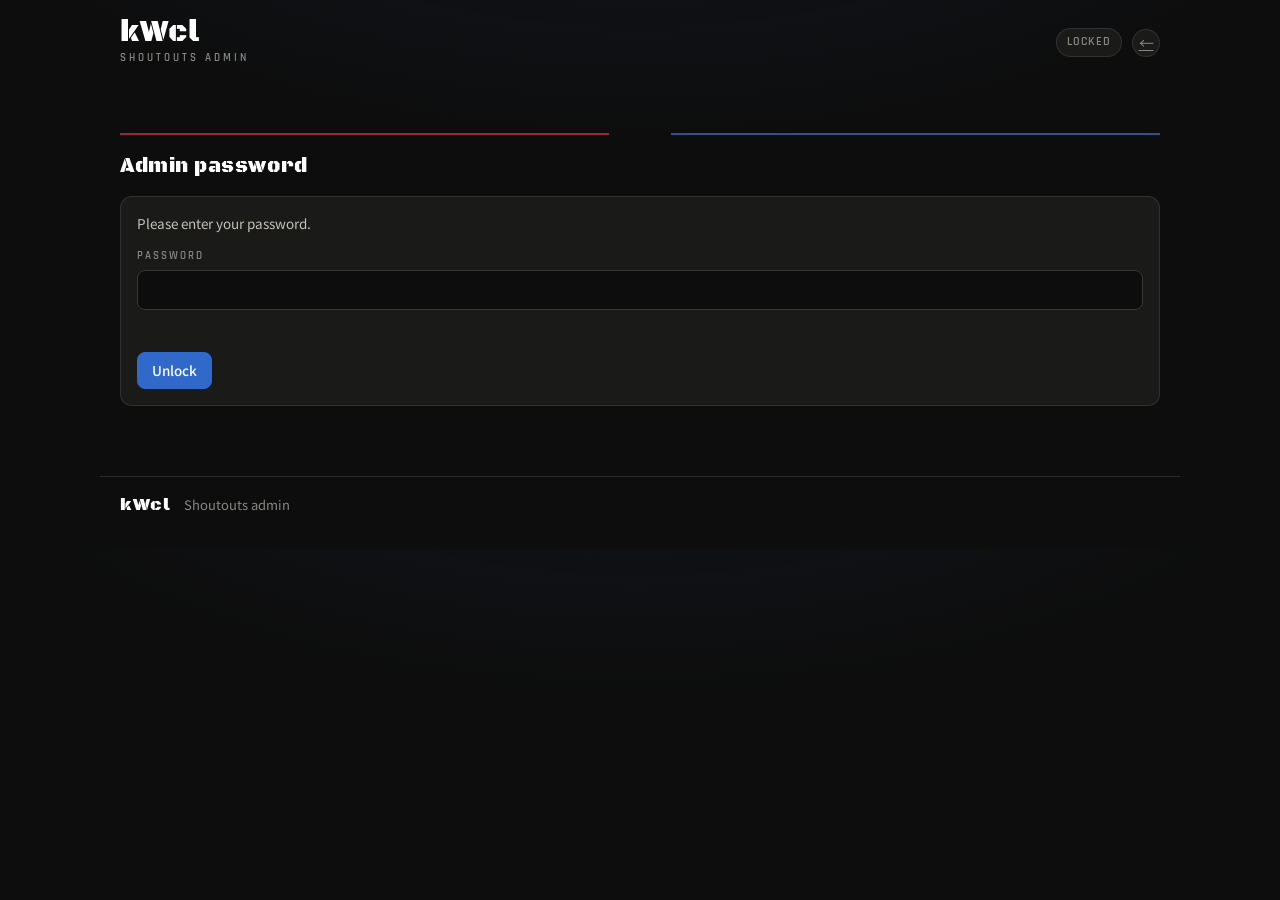
==== admin.html @ d2b8fa87 "Show the roster as a clickable grid, and stop sending Google cookies The commander picker was a bare" ====
<!DOCTYPE html>
<html lang="en">
<head>
<meta charset="UTF-8">
<meta name="viewport" content="width=device-width, initial-scale=1.0">
<meta name="robots" content="noindex, nofollow">
<title>kWcl — Shoutouts admin</title>
<link rel="icon" id="favicon" href="assets/crest.png">
<link rel="preconnect" href="https://fonts.googleapis.com">
<link rel="preconnect" href="https://fonts.gstatic.com" crossorigin>
<link href="https://fonts.googleapis.com/css2?family=Black+Ops+One&family=Noto+Sans+KR:wght@400;500;700&family=Rajdhani:wght@500;600;700&display=swap" rel="stylesheet">
<link rel="stylesheet" href="styles.css">
</head>
<body>

<header class="topbar">
  <div class="brand">
    <span class="brand-mark" id="brandMark">kWcl</span>
    <span class="brand-sub">Shoutouts admin</span>
  </div>
  <div class="topbar-right">
    <span class="data-pill" id="dataPill" title="Admin status">LOCKED</span>
    <a class="refresh-btn" href="index.html" title="Back to the site" aria-label="Back to the site">←</a>
  </div>
</header>

<div class="banner banner-error hidden" id="errorBanner"></div>

<main id="app">

  <!-- LOCK SCREEN -->
  <section class="section" id="lockSection">
    <div class="section-head">
      <h2 class="section-title">Admin password</h2>
    </div>
    <div class="panel">
      <p class="settings-note">Please enter your password.</p>
      <label class="field">
        <span>Password</span>
        <input type="password" id="pwInput" autocomplete="current-password" spellcheck="false">
      </label>
      <p class="settings-status" id="lockStatus"></p>
      <div class="settings-actions">
        <button type="button" class="btn-primary" id="unlockBtn">Unlock</button>
      </div>
    </div>
  </section>

  <!-- COMPOSER -->
  <section class="section hidden" id="composeSection">
    <div class="section-head">
      <h2 class="section-title">Post a callout</h2>
      <div class="seg-tabs" id="typeTabs" role="tablist" aria-label="Callout type"></div>
    </div>

    <div class="panel">
      <label class="field">
        <span>Template</span>
        <select id="templateSelect" class="select"></select>
      </label>

      <div class="field" id="commanderField">
        <span>Commanders</span>
        <div class="chips" id="commanderChips"></div>
        <div class="picker-row">
          <input type="search" id="commanderInput" list="rosterList" spellcheck="false"
                 placeholder="Filter the roster, or type any name…">
          <datalist id="rosterList"></datalist>
          <button type="button" class="btn-ghost" id="commanderAdd">Add</button>
        </div>
        <p class="hint" id="commanderHint">Click anyone below, or type a name that isn't on the roster.</p>
        <div class="roster-grid" id="rosterGrid"></div>
      </div>

      <label class="field" id="badgeField">
        <span>Badge <em>(optional)</em></span>
        <select id="badgeSelect" class="select"></select>
      </label>

      <label class="field">
        <span>Message</span>
        <textarea id="messageInput" rows="4" spellcheck="true"
                  placeholder="What should the alliance see?"></textarea>
      </label>

      <div class="admin-row">
        <label class="field">
          <span>Show for</span>
          <select id="durationSelect" class="select">
            <option value="6">6 hours</option>
            <option value="24" selected>24 hours</option>
            <option value="72">3 days</option>
            <option value="168">1 week</option>
            <option value="0">Until removed</option>
          </select>
        </label>
        <label class="field">
          <span>Posted by <em>(optional)</em></span>
          <input type="text" id="authorInput" spellcheck="false" placeholder="Your name">
        </label>
      </div>

      <h3 class="panel-label">Preview</h3>
      <div class="callout-list" id="previewList"></div>

      <p class="settings-status" id="postStatus"></p>
      <div class="settings-actions">
        <button type="button" class="btn-primary" id="postBtn">Post callout</button>
        <button type="button" class="btn-ghost" id="clearBtn">Clear</button>
      </div>
    </div>
  </section>

  <!-- CURRENTLY SHOWING -->
  <section class="section hidden" id="activeSection">
    <div class="section-head">
      <h2 class="section-title">Currently showing</h2>
      <button type="button" class="btn-ghost" id="reloadBtn">Reload</button>
    </div>
    <div class="panel">
      <div class="callout-list" id="activeList"></div>
      <p class="hint" id="activeHint"></p>
    </div>
  </section>

</main>

<footer class="footer">
  <div><span class="brand-mark small">kWcl</span>
  <span class="footer-sub">Shoutouts admin</span></div>
</footer>

<script src="config.js"></script>
<script src="admin.js"></script>
</body>
</html>
---- styles.css ----
/* ============ kWcl HQ — war-room situation board ============ */
/* Dark-only by design: a command-center wall, not a document.  */

:root {
  color-scheme: dark;

  /* surfaces & ink (dataviz reference, dark mode) */
  --page:        #0d0d0d;
  --surface:     #1a1a19;
  --surface-2:   #222220;
  --ink:         #ffffff;
  --ink-2:       #c3c2b7;
  --ink-mute:    #898781;
  --grid:        #2c2c2a;
  --baseline:    #383835;
  --ring:        rgba(255,255,255,0.10);

  /* taegeuk brand chrome (never used as chart series) */
  --taegeuk-red:  #cd2e3a;
  --taegeuk-blue: #3069c9;

  /* validated dark categorical series */
  --s1: #3987e5; --s2: #d95926; --s3: #199e70; --s4: #c98500;
  --s5: #d55181; --s6: #008300; --s7: #9085e9; --s8: #e66767;

  /* status */
  --good:     #0ca30c;
  --critical: #d03b3b;

  --font-body: "Noto Sans KR", system-ui, -apple-system, "Segoe UI", sans-serif;
  --font-num:  "Rajdhani", "Noto Sans KR", system-ui, sans-serif;
  --font-stencil: "Black Ops One", "Noto Sans KR", system-ui, sans-serif;

  --maxw: 1080px;
}

* { box-sizing: border-box; }
html { scroll-behavior: smooth; }
@media (prefers-reduced-motion: reduce) {
  html { scroll-behavior: auto; }
  *, *::before, *::after { animation: none !important; transition: none !important; }
}

body {
  margin: 0;
  background:
    radial-gradient(1100px 500px at 50% -180px, rgba(48,105,201,0.10), transparent 65%),
    var(--page);
  color: var(--ink-2);
  font-family: var(--font-body);
  font-size: 15px;
  line-height: 1.55;
}

a { color: var(--ink-2); }
a:hover { color: var(--ink); }

:focus-visible {
  outline: 2px solid var(--taegeuk-blue);
  outline-offset: 2px;
  border-radius: 4px;
}

.hidden { display: none !important; }

/* ---------- topbar ---------- */
.topbar {
  display: flex; align-items: center; justify-content: space-between; gap: 12px;
  max-width: var(--maxw); margin: 0 auto; padding: 18px 20px 10px;
}
.brand { display: flex; flex-direction: column; gap: 2px; }
.brand-mark {
  font-family: var(--font-stencil);
  font-size: 30px; line-height: 1; color: var(--ink); letter-spacing: 1px;
}
.brand-mark.small { font-size: 18px; }
.brand-sub {
  font-family: var(--font-num); font-weight: 600; font-size: 11px;
  letter-spacing: 3px; color: var(--ink-mute); text-transform: uppercase;
}
.topbar-right { display: flex; align-items: center; gap: 10px; }

.data-pill {
  font-family: var(--font-num); font-weight: 600; font-size: 12px; letter-spacing: 1px;
  padding: 4px 10px; border-radius: 999px; border: 1px solid var(--ring);
  color: var(--ink-mute); background: var(--surface);
}
.data-pill.live  { color: var(--good);  border-color: rgba(12,163,12,0.4); }
.data-pill.demo  { color: var(--s4);    border-color: rgba(201,133,0,0.4); }
.data-pill.cached { color: var(--ink-mute); border-color: var(--baseline); }

.refresh-btn {
  display: inline-flex; align-items: center; justify-content: center;
  width: 28px; height: 28px; padding: 0; font-size: 15px; line-height: 1;
  border-radius: 999px; border: 1px solid var(--ring);
  color: var(--ink-mute); background: var(--surface);
  cursor: pointer; transition: color .15s, border-color .15s;
}
.refresh-btn:hover  { color: var(--ink); border-color: var(--ink-mute); }
.refresh-btn:focus-visible { outline: 2px solid var(--s2); outline-offset: 2px; }
.refresh-btn.spinning { animation: refresh-spin .7s linear infinite; }
@keyframes refresh-spin { to { transform: rotate(360deg); } }

/* ---------- banners ---------- */
.banner {
  max-width: var(--maxw); margin: 10px auto 0; padding: 10px 16px;
  border: 1px solid rgba(201,133,0,0.35); border-radius: 8px;
  background: rgba(201,133,0,0.08); color: var(--ink-2); font-size: 13.5px;
}
.banner-error {
  border-color: rgba(208,59,59,0.45); background: rgba(208,59,59,0.10);
}
.link-btn {
  background: none; border: none; padding: 0; font: inherit; cursor: pointer;
  color: var(--ink); text-decoration: underline; text-underline-offset: 3px;
}

/* ---------- layout ---------- */
main { max-width: var(--maxw); margin: 0 auto; padding: 0 20px 40px; }

.section { margin-top: 56px; }

/* taegeuk split rule: red west, blue east, meeting at a center gap */
.section-head, .hero { position: relative; }
.section-head {
  display: flex; align-items: center; justify-content: space-between; gap: 14px;
  flex-wrap: wrap; padding-top: 18px; margin-bottom: 14px;
}
.section-head::before {
  content: ""; position: absolute; top: 0; left: 0; right: 0; height: 2px;
  background: linear-gradient(to right,
    var(--taegeuk-red) 0%, var(--taegeuk-red) 47%,
    transparent 47%, transparent 53%,
    var(--taegeuk-blue) 53%, var(--taegeuk-blue) 100%);
  opacity: 0.75;
}

.section-title {
  margin: 0; font-family: var(--font-stencil); font-weight: 400;
  font-size: 20px; color: var(--ink); letter-spacing: 0.5px;
}
.section-title span { font-family: var(--font-num); font-weight: 600; font-size: 15px; color: var(--ink-mute); letter-spacing: 2px; text-transform: uppercase; }

.hero-head { display: flex; align-items: center; gap: 20px; }
.crest {
  width: 92px; height: auto; flex: none; margin-top: 18px;
  image-rendering: -webkit-optimize-contrast;
  filter: drop-shadow(0 6px 18px rgba(48,105,201,0.35));
}
@media (max-width: 640px) { .crest { width: 68px; } .hero-head { gap: 14px; } }

.eyebrow {
  font-family: var(--font-num); font-weight: 600; font-size: 12px;
  letter-spacing: 4px; text-transform: uppercase; color: var(--taegeuk-red);
  margin: 26px 0 4px;
}
.hero-title {
  margin: 0 0 4px; font-family: var(--font-stencil); font-weight: 400;
  font-size: clamp(28px, 5vw, 44px); color: var(--ink); letter-spacing: 1px;
}
.hero-note { margin: 0 0 18px; color: var(--ink-mute); font-size: 13.5px; }

/* ---------- stat tiles ---------- */
.stat-row {
  display: grid; grid-template-columns: repeat(auto-fit, minmax(150px, 1fr));
  gap: 10px; margin-bottom: 16px;
}
.stat {
  background: var(--surface); border: 1px solid var(--ring); border-radius: 10px;
  padding: 12px 14px 10px;
}
.stat .label {
  font-family: var(--font-num); font-weight: 600; font-size: 11px;
  letter-spacing: 2px; text-transform: uppercase; color: var(--ink-mute);
}
.stat .value {
  font-family: var(--font-num); font-weight: 700; font-size: 30px; line-height: 1.1;
  color: var(--ink);
}
.stat .delta { font-family: var(--font-num); font-weight: 600; font-size: 13px; }
.delta.up   { color: var(--good); }
.delta.down { color: var(--s8); }
.delta.flat { color: var(--ink-mute); }

/* ---------- panels ---------- */
.panel {
  background: var(--surface); border: 1px solid var(--ring); border-radius: 12px;
  padding: 16px;
}
.panel-head {
  display: flex; align-items: center; justify-content: space-between; gap: 12px;
  flex-wrap: wrap; margin-bottom: 8px;
}
.panel-head h2 {
  margin: 0; font-size: 15px; font-weight: 700; color: var(--ink);
}
.panel-head h2 span { color: var(--ink-mute); font-weight: 500; }
.panel-label {
  margin: 0 0 10px; font-family: var(--font-num); font-weight: 600; font-size: 13px;
  letter-spacing: 2px; text-transform: uppercase; color: var(--ink-mute);
}
.panel-label.up   { color: var(--good); }
.panel-label.down { color: var(--s8); }

/* ---------- tabs / segmented ---------- */
.seg-tabs { display: flex; gap: 4px; background: var(--surface-2); border-radius: 8px; padding: 3px; }
.seg-tabs button {
  font-family: var(--font-num); font-weight: 600; font-size: 12.5px; letter-spacing: 1px;
  background: none; border: none; color: var(--ink-mute); padding: 4px 10px;
  border-radius: 6px; cursor: pointer;
}
.seg-tabs button:hover { color: var(--ink); }
.seg-tabs button[aria-selected="true"] { background: var(--baseline); color: var(--ink); }

/* ---------- charts ---------- */
.chart { position: relative; width: 100%; }
.chart svg { display: block; width: 100%; height: auto; }
.chart-empty {
  padding: 30px 10px; text-align: center; color: var(--ink-mute); font-size: 13.5px;
}

.chart-tip {
  position: fixed; z-index: 50; pointer-events: none;
  background: #262624; border: 1px solid var(--ring); border-radius: 8px;
  padding: 8px 10px; font-size: 12.5px; line-height: 1.5; color: var(--ink-2);
  box-shadow: 0 6px 20px rgba(0,0,0,0.5); max-width: 260px;
}
.chart-tip .tip-date { color: var(--ink); font-weight: 700; font-family: var(--font-num); letter-spacing: 1px; }
.chart-tip .tip-row { display: flex; align-items: center; gap: 6px; white-space: nowrap; }
.chart-tip .tip-row .val { margin-left: auto; padding-left: 12px; font-variant-numeric: tabular-nums; color: var(--ink); }
.swatch { width: 9px; height: 9px; border-radius: 2px; display: inline-block; flex: none; }

.legend { display: flex; flex-wrap: wrap; gap: 6px 14px; margin: 8px 0 4px; }
.legend .legend-item {
  display: inline-flex; align-items: center; gap: 6px; font-size: 12.5px; color: var(--ink-2);
}

/* ---------- charter ---------- */
.charter-lead {
  margin: 2px 0 16px; font-size: 15.5px; color: var(--ink);
  max-width: 640px; line-height: 1.6;
}
.charter-grid {
  display: grid; grid-template-columns: repeat(auto-fit, minmax(160px, 1fr));
  gap: 10px; margin-bottom: 16px;
}
.rule {
  background: var(--surface-2); border: 1px solid var(--ring); border-radius: 10px;
  padding: 11px 13px 9px;
}
.rule-label {
  font-family: var(--font-num); font-weight: 600; font-size: 10.5px;
  letter-spacing: 1.5px; text-transform: uppercase; color: var(--ink-mute);
}
.rule-value {
  font-family: var(--font-num); font-weight: 700; font-size: 21px; line-height: 1.2;
  color: var(--ink);
}
.rule-note { font-size: 12px; color: var(--ink-mute); }
.charter-join {
  margin: 0; font-size: 13.5px; color: var(--ink-2);
  border-left: 3px solid var(--taegeuk-red); padding-left: 12px;
}

/* ---------- shoutouts / callouts ---------- */
.callout-list { display: flex; flex-direction: column; gap: 10px; }
.callout {
  display: flex; align-items: flex-start; gap: 13px;
  padding: 14px 16px; background: var(--surface); border: 1px solid var(--grid);
  border-radius: 11px; border-left: 3px solid var(--taegeuk-blue);
}
.callout-announcement { border-left-color: var(--taegeuk-red); }
.callout .avatar { width: 46px; height: 46px; border-radius: 9px; flex: none; }
.callout-icon {
  width: 46px; height: 46px; flex: none; border-radius: 9px;
  display: grid; place-items: center;
  background: var(--surface-2); border: 1px solid var(--grid);
  font-family: var(--font-stencil); font-size: 22px; color: var(--taegeuk-red);
}
/* faces overlap slightly so a group of six still fits beside the text */
.callout-faces { display: flex; flex: none; }
.callout-faces > * { margin-left: -12px; border: 2px solid var(--surface); border-radius: 10px; }
.callout-faces > *:first-child { margin-left: 0; }
.callout-badge {
  display: inline-flex; align-items: center; gap: 5px;
  padding: 2px 9px 2px 6px; border-radius: 999px;
  background: var(--surface-2); border: 1px solid var(--grid);
  font-family: var(--font-num); font-weight: 600; font-size: 11.5px;
  letter-spacing: 0.4px; color: var(--ink-2);
}
.callout-badge-icon { font-size: 13px; line-height: 1; }
.callout-body { min-width: 0; flex: 1; }
.callout-head { display: flex; align-items: baseline; gap: 9px; flex-wrap: wrap; margin-bottom: 5px; }
.callout-flag {
  font-family: var(--font-num); font-weight: 700; font-size: 9.5px; letter-spacing: 1.5px;
  text-transform: uppercase; color: var(--taegeuk-blue);
}
.callout-announcement .callout-flag { color: var(--taegeuk-red); }
.callout-name { color: var(--ink); font-weight: 700; font-size: 15.5px; overflow-wrap: anywhere; }
.callout-msg {
  margin: 0; color: var(--ink-2); font-size: 14.5px; line-height: 1.5;
  white-space: pre-wrap; overflow-wrap: anywhere;
}
.callout-meta {
  margin-top: 7px; font-family: var(--font-num); font-weight: 600;
  font-size: 12px; color: var(--ink-mute);
}

/* ---------- new arrivals ---------- */
.welcome-note { color: var(--ink-2); font-size: 14px; margin: 0 0 12px; }
.welcome-list { display: flex; flex-wrap: wrap; gap: 10px; }
.welcome-card {
  position: relative; display: flex; align-items: center; gap: 11px;
  padding: 11px 16px 11px 11px; min-width: 232px;
  background: var(--surface-2); border: 1px solid var(--grid); border-radius: 11px;
  border-left: 3px solid var(--taegeuk-blue);
}
.welcome-card.clickable { cursor: pointer; }
.welcome-card.clickable:hover { border-color: var(--ink-mute); border-left-color: var(--taegeuk-blue); }
.welcome-card .avatar { width: 64px; height: 64px; border-radius: 9px; }
.welcome-meta { display: flex; flex-direction: column; gap: 5px; min-width: 0; }
.welcome-name-row { display: flex; align-items: center; gap: 7px; flex-wrap: wrap; }
.welcome-name { color: var(--ink); font-weight: 700; font-size: 15.5px; overflow-wrap: anywhere; }
.welcome-stat {
  font-family: var(--font-num); font-weight: 600; font-size: 13px; color: var(--ink-mute);
}
.welcome-flag {
  position: absolute; top: 8px; right: 10px;
  font-family: var(--font-num); font-weight: 700; font-size: 9.5px; letter-spacing: 1.5px;
  text-transform: uppercase; color: var(--taegeuk-blue);
}

/* ---------- hall of fame ---------- */
.hof-nav { display: flex; gap: 6px; }
.hof-nav button {
  width: 30px; height: 30px; padding: 0; line-height: 1; font-size: 17px;
  background: var(--surface); color: var(--ink-2); font-family: var(--font-num);
  border: 1px solid var(--baseline); border-radius: 7px; cursor: pointer;
}
.hof-nav button:hover:not(:disabled) { color: var(--ink); border-color: var(--ink-mute); }
.hof-nav button:disabled { opacity: 0.35; cursor: default; }

/* The current winner is a sibling of the rail, not a member of it, so older
   events scroll past without ever taking them off screen. */
.hof-wrap { display: flex; gap: 14px; align-items: stretch; }
.hof-featured { flex: 0 0 auto; }

/* No scroll-snap and no CSS scroll-behavior here on purpose: with only a
   couple of cards' worth of overflow, snapping leaves the arrows with nowhere
   legal to land, and the smooth behaviour is passed per-call from the arrow
   handlers instead. */
.hof-track {
  flex: 1 1 auto; min-width: 0;
  display: flex; gap: 12px; overflow-x: auto; padding: 2px 2px 10px;
  scrollbar-width: thin; scrollbar-color: var(--baseline) transparent;
}
.hof-track::-webkit-scrollbar { height: 8px; }
.hof-track::-webkit-scrollbar-thumb { background: var(--baseline); border-radius: 99px; }
.hof-card {
  position: relative; flex: 0 0 auto; width: 168px;
  display: flex; flex-direction: column; align-items: center; gap: 10px;
  padding: 16px 14px 14px; text-align: center;
  background: var(--surface); border: 1px solid var(--grid); border-radius: 12px;
}
.hof-card.clickable { cursor: pointer; }
.hof-card.clickable:hover { border-color: var(--ink-mute); }
.hof-card .avatar { width: 96px; height: 96px; border-radius: 10px; }

.hof-card.featured {
  width: 216px; height: 100%; padding: 20px 18px 18px; gap: 12px; justify-content: center;
  border-color: var(--taegeuk-red); background: var(--surface-2);
}
.hof-card.featured .avatar { width: 128px; height: 128px; border-radius: 12px; }
.hof-card.featured .hof-name { font-size: 19px; }
.hof-card.featured .hof-event { font-size: 11.5px; color: var(--ink-2); }

@media (max-width: 640px) {
  .hof-wrap { flex-direction: column; }
  .hof-card.featured { width: 100%; }
}
.hof-meta { display: flex; flex-direction: column; gap: 3px; min-width: 0; width: 100%; }
.hof-event {
  font-family: var(--font-num); font-weight: 700; font-size: 10.5px; letter-spacing: 2px;
  text-transform: uppercase; color: var(--ink-mute);
}
.hof-name { color: var(--ink); font-weight: 700; font-size: 15px; overflow-wrap: anywhere; }
.hof-week { font-family: var(--font-num); font-weight: 600; font-size: 12px; color: var(--ink-mute); }
.hof-flag {
  position: absolute; top: -1px; right: -1px; padding: 3px 8px;
  font-family: var(--font-num); font-weight: 700; font-size: 9.5px; letter-spacing: 1.5px;
  text-transform: uppercase; color: #fff; background: var(--taegeuk-red);
  border-radius: 0 11px 0 10px;
}

/* ---------- movers ---------- */
.movers-grid { display: grid; grid-template-columns: 1fr 1fr; gap: 14px; }
@media (max-width: 760px) { .movers-grid { grid-template-columns: 1fr; } }

.bar-list { display: flex; flex-direction: column; gap: 8px; }
.bar-row { display: grid; grid-template-columns: 1fr auto; gap: 3px 10px; cursor: pointer; border: none; background: none; padding: 4px 2px; border-radius: 6px; text-align: left; font: inherit; color: inherit; }
.bar-row:hover { background: var(--surface-2); }
.bar-row .who { display: flex; gap: 8px; align-items: baseline; min-width: 0; }
.bar-row .who .name { color: var(--ink); font-weight: 500; white-space: nowrap; overflow: hidden; text-overflow: ellipsis; }
.bar-row .who .tier-chip { flex: none; }
.bar-row .amt { font-family: var(--font-num); font-weight: 700; font-size: 14px; font-variant-numeric: tabular-nums; }
.bar-row .amt.up { color: var(--good); } .bar-row .amt.down { color: var(--s8); }
.bar-row .track { grid-column: 1 / -1; height: 8px; background: var(--surface-2); border-radius: 4px; overflow: hidden; }
.bar-row .fill { height: 100%; border-radius: 0 4px 4px 0; background: var(--s3); min-width: 2px; }
.bar-row .fill.down { background: var(--s8); }
.bar-list .empty { color: var(--ink-mute); font-size: 13px; padding: 6px 2px; }

/* ---------- roster table ---------- */
.table-wrap { overflow-x: auto; padding: 4px 0; }
.roster { width: 100%; border-collapse: collapse; font-size: 14px; }
.roster th, .roster td { padding: 8px 12px; text-align: left; white-space: nowrap; }
.roster thead th {
  font-family: var(--font-num); font-weight: 600; font-size: 11.5px; letter-spacing: 2px;
  text-transform: uppercase; color: var(--ink-mute);
  border-bottom: 1px solid var(--baseline); position: sticky; top: 0; background: var(--surface);
}
/* sortable headers — the arrow is a ::after so applyConfig's textContent
   rewrite of [data-str] labels can't wipe it */
#rosterTable th[data-sort] { cursor: pointer; user-select: none; }
#rosterTable th[data-sort]:hover { color: var(--ink-2); }
#rosterTable th[data-sort]::after { content: "↕"; margin-left: 6px; opacity: 0.28; letter-spacing: 0; }
#rosterTable th[data-sort]:hover::after { opacity: 0.6; }
#rosterTable th[aria-sort="ascending"] { color: var(--ink); }
#rosterTable th[aria-sort="ascending"]::after { content: "▲"; opacity: 1; font-size: 9px; }
#rosterTable th[aria-sort="descending"] { color: var(--ink); }
#rosterTable th[aria-sort="descending"]::after { content: "▼"; opacity: 1; font-size: 9px; }
#rosterTable th[data-sort]:focus-visible { outline: 2px solid var(--taegeuk-blue); outline-offset: -2px; }
.roster tbody tr { border-bottom: 1px solid var(--grid); cursor: pointer; }
.roster tbody tr:hover { background: var(--surface-2); }
.roster td.num, .roster th.num { text-align: right; font-variant-numeric: tabular-nums; }
.roster .name { color: var(--ink); font-weight: 500; }
.who-cell { display: flex; align-items: center; gap: 9px; }

/* ---------- avatars ---------- */
.avatar {
  display: block; flex: none; border-radius: 5px; object-fit: cover;
  border: 1px solid var(--ring); background: var(--surface-2);
}
.roster tbody tr:hover .avatar { border-color: var(--baseline); }
.dossier-id { display: flex; align-items: center; gap: 12px; }
.dossier-id .avatar { border-radius: 7px; }
.dossier-id .big-name { margin: 0 0 5px; }
.roster .power { font-family: var(--font-num); font-weight: 700; font-size: 15px; color: var(--ink); }
.tier-table tbody tr { cursor: default; }

.tier-chip {
  display: inline-block; font-family: var(--font-num); font-weight: 700; font-size: 11px;
  letter-spacing: 1px; padding: 1px 7px; border-radius: 999px;
  border: 1px solid var(--baseline); color: var(--ink-2); background: var(--surface-2);
}
.tier-chip.r5 { border-color: var(--taegeuk-red);  color: #ff9d9d; }
.tier-chip.r4 { border-color: var(--taegeuk-blue); color: #9ec5f4; }

.hint { color: var(--ink-mute); font-size: 12.5px; margin: 8px 2px; }

.search, .select {
  background: var(--surface); border: 1px solid var(--baseline); border-radius: 8px;
  color: var(--ink); font: inherit; font-size: 13.5px; padding: 7px 12px; min-width: 210px;
}
.search::placeholder { color: var(--ink-mute); }

/* ---------- dossier ---------- */
.dossier-grid { display: grid; grid-template-columns: 280px 1fr; gap: 14px; align-items: start; }
@media (max-width: 860px) { .dossier-grid { grid-template-columns: 1fr; } }
.dossier-card .big-name {
  font-size: 22px; font-weight: 700; color: var(--ink); margin: 2px 0 8px; line-height: 1.25;
  overflow-wrap: anywhere;
}
.dossier-facts { display: grid; grid-template-columns: 1fr 1fr; gap: 10px 14px; margin-top: 12px; }
.fact .label { font-family: var(--font-num); font-weight: 600; font-size: 10.5px; letter-spacing: 1.5px; text-transform: uppercase; color: var(--ink-mute); }
.fact .value { font-family: var(--font-num); font-weight: 700; font-size: 18px; color: var(--ink); }
.fact .value.delta-val.up { color: var(--good); }
.fact .value.delta-val.down { color: var(--s8); }
.dossier-charts { display: flex; flex-direction: column; gap: 14px; }

/* ---------- compare ---------- */
.compare-picker { margin-bottom: 8px; }
.picker-row { display: flex; gap: 8px; flex-wrap: wrap; }
.chips { display: flex; flex-wrap: wrap; gap: 6px; margin-bottom: 8px; }
.chip {
  display: inline-flex; align-items: center; gap: 7px; font-size: 13px; color: var(--ink);
  background: var(--surface-2); border: 1px solid var(--baseline); border-radius: 999px;
  padding: 4px 10px;
}
.chip button {
  background: none; border: none; color: var(--ink-mute); cursor: pointer; font-size: 14px;
  padding: 0 2px; line-height: 1;
}
.chip button:hover { color: var(--ink); }

/* ---------- tier bar ---------- */
.tier-bar { display: flex; gap: 2px; height: 26px; border-radius: 6px; overflow: hidden; margin: 6px 0 4px; }
.tier-bar .seg { min-width: 3px; }

/* ---------- buttons ---------- */
.btn-ghost {
  background: var(--surface); border: 1px solid var(--baseline); border-radius: 8px;
  color: var(--ink-2); font: inherit; font-size: 13px; padding: 6px 12px; cursor: pointer;
}
.btn-ghost:hover { color: var(--ink); border-color: var(--ink-mute); }
.btn-primary {
  background: var(--taegeuk-blue); border: 1px solid var(--taegeuk-blue); border-radius: 8px;
  color: #fff; font: inherit; font-size: 13.5px; font-weight: 500; padding: 7px 14px; cursor: pointer;
}
.btn-primary:hover { filter: brightness(1.12); }

/* ---------- footer ---------- */
.footer {
  max-width: var(--maxw); margin: 30px auto 0; padding: 18px 20px 34px;
  display: flex; align-items: center; justify-content: space-between; gap: 14px; flex-wrap: wrap;
  border-top: 1px solid var(--grid); color: var(--ink-mute); font-size: 13px;
}
.footer-sub { margin-left: 10px; }
.footer-links { display: flex; gap: 16px; align-items: center; }

/* ---------- settings dialog ---------- */
.settings {
  background: var(--surface); color: var(--ink-2); border: 1px solid var(--ring);
  border-radius: 14px; padding: 22px; max-width: 520px; width: calc(100vw - 40px);
}
.settings::backdrop { background: rgba(0,0,0,0.6); }
.settings h2 { margin: 0 0 8px; color: var(--ink); font-size: 18px; }
.settings-note { font-size: 13.5px; margin: 0 0 14px; }
.settings code { background: var(--surface-2); padding: 1px 5px; border-radius: 4px; font-size: 12px; overflow-wrap: anywhere; }
.field { display: block; margin-bottom: 12px; }
.field span { display: block; font-family: var(--font-num); font-weight: 600; font-size: 11px; letter-spacing: 2px; text-transform: uppercase; color: var(--ink-mute); margin-bottom: 5px; }
.field input {
  width: 100%; background: var(--page); border: 1px solid var(--baseline); border-radius: 8px;
  color: var(--ink); font: inherit; font-size: 13px; padding: 9px 12px;
}
/* textarea and select share the input's look so the admin form reads as one
   control set rather than three different widgets */
.field textarea, .field select {
  width: 100%; background: var(--page); border: 1px solid var(--baseline); border-radius: 8px;
  color: var(--ink); font: inherit; font-size: 13px; padding: 9px 12px;
}
.field textarea { resize: vertical; min-height: 84px; line-height: 1.5; }
.field span em { font-style: normal; text-transform: none; letter-spacing: 0; opacity: 0.7; }
/* .field input is width:100%, which would push the Add button onto its own
   row. Scoped to .field so the site's own compare picker is unaffected. */
.field .picker-row input { flex: 1 1 220px; width: auto; }
.field .picker-row { align-items: center; }
.field .hint { margin-left: 0; }
/* visible, clickable roster — no typing needed to see who is available */
.roster-grid {
  display: grid; grid-template-columns: repeat(auto-fill, minmax(84px, 1fr));
  gap: 8px; margin-top: 10px; max-height: 300px; overflow-y: auto;
  padding: 10px; background: var(--page); border: 1px solid var(--grid); border-radius: 10px;
}
.roster-pick {
  display: flex; flex-direction: column; align-items: center; gap: 6px;
  padding: 8px 4px; background: transparent; border: 1px solid transparent;
  border-radius: 9px; cursor: pointer; color: var(--ink-2); font: inherit;
}
.roster-pick:hover { background: var(--surface-2); border-color: var(--baseline); }
.roster-pick .avatar, .roster-pick .callout-icon {
  width: 44px; height: 44px; border-radius: 9px; flex: none; font-size: 17px;
}
.roster-pick-name {
  font-size: 11px; line-height: 1.25; text-align: center; overflow-wrap: anywhere;
  display: -webkit-box; -webkit-line-clamp: 2; -webkit-box-orient: vertical; overflow: hidden;
}
.roster-pick.picked {
  background: rgba(48,105,201,0.16); border-color: var(--taegeuk-blue); color: var(--ink);
}
.roster-pick.picked .avatar, .roster-pick.picked .callout-icon {
  outline: 2px solid var(--taegeuk-blue); outline-offset: 1px;
}
.admin-row { display: flex; gap: 12px; flex-wrap: wrap; }
.admin-row .field { flex: 1 1 200px; }
.callout-actions { flex: none; display: flex; align-items: center; }
.callout-actions .btn-ghost { font-size: 12px; padding: 6px 10px; }

.settings-status { min-height: 18px; font-size: 13px; margin: 0 0 12px; }
.settings-status.ok { color: var(--good); }
.settings-status.err { color: var(--s8); }
.settings-actions { display: flex; gap: 8px; flex-wrap: wrap; }

/* ---------- skeleton ---------- */
[aria-busy="true"] .panel { position: relative; }
.skeleton { height: 220px; border-radius: 8px; background: linear-gradient(100deg, var(--surface-2) 40%, #2a2a28 50%, var(--surface-2) 60%); background-size: 200% 100%; animation: shimmer 1.4s infinite; }
@keyframes shimmer { to { background-position: -200% 0; } }

@media (max-width: 640px) {
  .brand-sub { letter-spacing: 1.5px; }
  .stat .value { font-size: 24px; }
  .section { margin-top: 44px; }
}
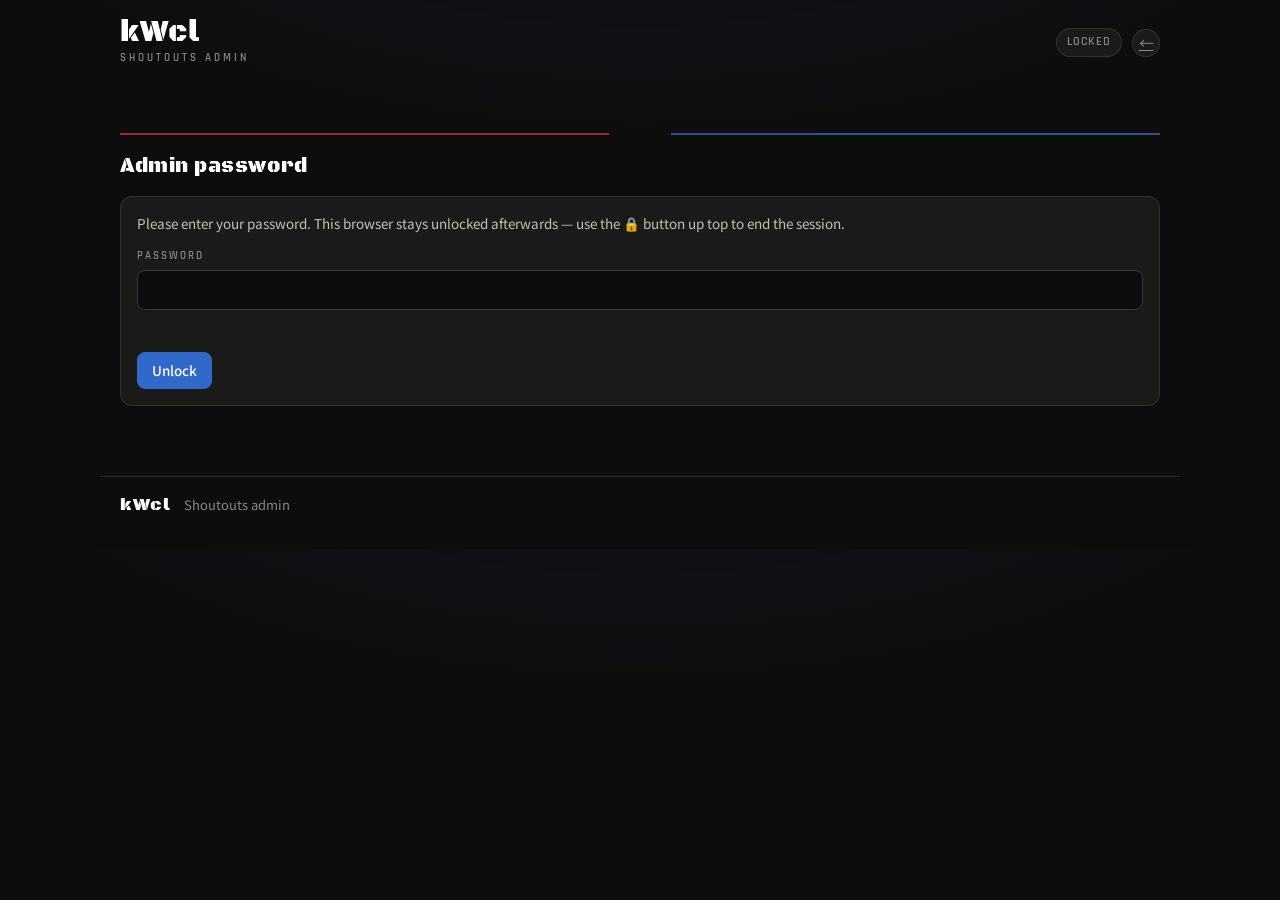
==== commit 7e186765: "Keep the admin unlocked across tabs and restarts The password lived in sessionStorage, so it died wi" ====
--- a/admin.html
+++ b/admin.html
@@ -20,6 +20,10 @@
   </div>
   <div class="topbar-right">
     <span class="data-pill" id="dataPill" title="Admin status">LOCKED</span>
+    <!-- The way out of a session that now survives closing the tab. Hidden
+         while locked, because there is nothing to end. -->
+    <button type="button" class="refresh-btn hidden" id="lockBtn"
+            title="Lock this admin session" aria-label="Lock this admin session">🔒</button>
     <a class="refresh-btn" href="index.html" title="Back to the site" aria-label="Back to the site">←</a>
   </div>
 </header>
@@ -34,7 +38,8 @@
       <h2 class="section-title">Admin password</h2>
     </div>
     <div class="panel">
-      <p class="settings-note">Please enter your password.</p>
+      <p class="settings-note">Please enter your password. This browser stays
+        unlocked afterwards — use the 🔒 button up top to end the session.</p>
       <label class="field">
         <span>Password</span>
         <input type="password" id="pwInput" autocomplete="current-password" spellcheck="false">
@@ -43,6 +48,29 @@
       <div class="settings-actions">
         <button type="button" class="btn-primary" id="unlockBtn">Unlock</button>
       </div>
+    </div>
+  </section>
+
+  <!-- ONE-TAP ALERTS — built from config.alerts, no composing. Above the
+       composer because these are the time-critical ones: they are only worth
+       announcing while they are still open. -->
+  <section class="section hidden" id="alertSection">
+    <div class="section-head">
+      <h2 class="section-title">Quick alerts</h2>
+    </div>
+    <div class="panel">
+      <div class="alert-panel" id="alertPanel"></div>
+
+      <!-- Type a line, send it to everyone. The composer below is the
+           considered path; this is the "say it now" one. -->
+      <div class="quick-say hidden" id="quickSay">
+        <input type="text" id="quickSayInput" spellcheck="true" autocomplete="off"
+               placeholder="Say something to the whole alliance…">
+        <button type="button" class="btn-alert" id="quickSayBtn">Announce</button>
+        <span class="alert-hint" id="quickSayHint"></span>
+      </div>
+
+      <p class="settings-status" id="alertStatus"></p>
     </div>
   </section>
 
@@ -63,9 +91,8 @@
         <span>Commanders</span>
         <div class="chips" id="commanderChips"></div>
         <div class="picker-row">
-          <input type="search" id="commanderInput" list="rosterList" spellcheck="false"
-                 placeholder="Filter the roster, or type any name…">
-          <datalist id="rosterList"></datalist>
+          <input type="search" id="commanderInput" spellcheck="false" autocomplete="off"
+                 placeholder="Filter the roster, or type a name that isn't on it…">
           <button type="button" class="btn-ghost" id="commanderAdd">Add</button>
         </div>
         <p class="hint" id="commanderHint">Click anyone below, or type a name that isn't on the roster.</p>
@@ -104,9 +131,26 @@
       <div class="callout-list" id="previewList"></div>
 
       <p class="settings-status" id="postStatus"></p>
+
+      <!-- Off by default on purpose: pushing every routine announcement is the
+           fastest way to get the alliance to block the site. But it sits right
+           against the Post button, and the button restates the choice, because
+           this control was first placed above the preview and was simply not
+           seen — a callout went out with nobody notified. -->
+      <label class="notify-row">
+        <input type="checkbox" id="notifyCheck">
+        <span>
+          Also send a phone notification
+          <em class="notify-count" id="notifyCount"></em>
+        </span>
+      </label>
+
       <div class="settings-actions">
         <button type="button" class="btn-primary" id="postBtn">Post callout</button>
         <button type="button" class="btn-ghost" id="clearBtn">Clear</button>
+        <!-- Appears only when a post succeeded but its notification did not, so
+             a lost send is one click to retry instead of a repost. -->
+        <button type="button" class="btn-ghost hidden" id="retryNotifyBtn">Retry notification</button>
       </div>
     </div>
   </section>
--- a/styles.css
+++ b/styles.css
@@ -81,10 +81,12 @@
 .topbar-right { display: flex; align-items: center; gap: 10px; }
 
 .data-pill {
+  display: inline-flex; align-items: center; gap: 5px; white-space: nowrap;
   font-family: var(--font-num); font-weight: 600; font-size: 12px; letter-spacing: 1px;
   padding: 4px 10px; border-radius: 999px; border: 1px solid var(--ring);
   color: var(--ink-mute); background: var(--surface);
 }
+.data-pill-dot { line-height: 1; }
 .data-pill.live  { color: var(--good);  border-color: rgba(12,163,12,0.4); }
 .data-pill.demo  { color: var(--s4);    border-color: rgba(201,133,0,0.4); }
 .data-pill.cached { color: var(--ink-mute); border-color: var(--baseline); }
@@ -589,4 +591,172 @@
   .brand-sub { letter-spacing: 1.5px; }
   .stat .value { font-size: 24px; }
   .section { margin-top: 44px; }
-}
+
+  /* Collapse the status pill to a 28px circle so it matches the bell and
+     refresh buttons beside it — at phone widths the label wrapped to a second
+     line and the pill towered over them. The dot still carries the state
+     (green/amber/grey); the word lives in the title + aria-label. */
+  .data-pill {
+    width: 28px; height: 28px; padding: 0; gap: 0;
+    justify-content: center; font-size: 13px;
+  }
+  .data-pill-text { display: none; }
+}
+
+/* ---------- notifications bell ---------- */
+/* Sits in the topbar rather than the Shoutouts section head: that section is
+   hidden whenever nothing is active, which is exactly when someone would want
+   to subscribe. */
+
+.bell-btn {
+  display: inline-flex; align-items: center; justify-content: center;
+  width: 28px; height: 28px; padding: 0;
+  border-radius: 999px; border: 1px solid var(--ring);
+  color: var(--ink-mute); background: var(--surface);
+  cursor: pointer; transition: color .15s, border-color .15s;
+}
+.bell-btn:hover { color: var(--ink); border-color: var(--ink-mute); }
+.bell-btn[aria-expanded="true"] { color: var(--ink); border-color: var(--ink-mute); }
+
+/* Subscribed reads as state, not decoration — same green the LIVE pill uses. */
+.bell-btn.on { color: var(--good); border-color: rgba(12,163,12,0.45); }
+.bell-btn.blocked { color: var(--critical); border-color: rgba(208,59,59,0.4); }
+
+.topbar { position: relative; }
+
+.push-panel {
+  position: absolute; top: 100%; right: 20px; z-index: 30;
+  width: min(310px, calc(100vw - 40px));
+  background: var(--surface-2);
+  border: 1px solid var(--baseline);
+  border-top: 2px solid var(--taegeuk-blue);
+  padding: 14px 16px 15px;
+  box-shadow: 0 10px 28px rgba(0,0,0,0.45);
+}
+.push-panel-title {
+  margin: 0 0 6px; font-family: var(--font-num); font-weight: 700;
+  font-size: 12px; letter-spacing: 2px; text-transform: uppercase; color: var(--ink);
+}
+.push-panel-body { margin: 0 0 12px; font-size: 13px; line-height: 1.5; color: var(--ink-2); }
+.push-panel-body strong { color: var(--ink); font-weight: 700; }
+.push-panel-actions { display: flex; gap: 8px; flex-wrap: wrap; }
+
+.push-btn {
+  font-family: var(--font-body); font-size: 12.5px; font-weight: 500;
+  padding: 7px 13px; cursor: pointer;
+  border: 1px solid var(--ring); background: var(--surface); color: var(--ink-2);
+  transition: color .15s, border-color .15s;
+}
+.push-btn:hover { color: var(--ink); border-color: var(--ink-mute); }
+.push-btn-go { border-color: var(--taegeuk-blue); color: var(--ink); }
+.push-btn-go:hover { background: rgba(48,105,201,0.14); }
+.push-btn[disabled] { opacity: .5; cursor: default; }
+.push-btn.busy { opacity: .6; cursor: progress; }
+
+/* ---------- admin: notify toggle ---------- */
+.notify-row {
+  display: flex; align-items: flex-start; gap: 9px;
+  margin: 14px 0 4px; font-size: 13.5px; color: var(--ink-2); cursor: pointer;
+}
+.notify-row input { margin-top: 2px; accent-color: var(--taegeuk-blue); cursor: pointer; }
+.notify-row input:disabled { cursor: default; }
+.notify-row input:disabled + span { color: var(--ink-mute); }
+.notify-count {
+  font-style: normal; color: var(--ink-mute);
+  font-family: var(--font-num); font-size: 12px; letter-spacing: .5px;
+}
+
+/* ---------- one-tap alert markers ---------- */
+/* Deliberately loud: live for ten minutes then gone, so it has to read at a
+   glance on a phone that was just unlocked by the notification. */
+
+.alerts { max-width: var(--maxw); margin: 0 auto; }
+.alert-row {
+  display: flex; align-items: center; gap: 12px;
+  margin: 10px 0 0; padding: 11px 16px;
+  background: linear-gradient(90deg, rgba(201,133,0,0.20), rgba(201,133,0,0.06));
+  border: 1px solid rgba(201,133,0,0.55);
+  border-left: 3px solid var(--s4);
+  animation: alert-in .35s ease-out;
+}
+/* Each kind gets its own tint so two live at once are told apart instantly. */
+.alert-row.alert-gift {
+  background: linear-gradient(90deg, rgba(213,81,129,0.20), rgba(213,81,129,0.06));
+  border-color: rgba(213,81,129,0.55);
+  border-left-color: var(--s5);
+}
+.alert-row.alert-gift .alert-text b { color: var(--s5); }
+
+@keyframes alert-in { from { opacity: 0; transform: translateY(-6px); } to { opacity: 1; transform: none; } }
+@media (prefers-reduced-motion: reduce) { .alert-row { animation: none; } }
+
+.alert-icon { font-size: 21px; line-height: 1; }
+.alert-text { display: flex; flex-wrap: wrap; gap: 4px 9px; align-items: baseline; flex: 1; min-width: 0; }
+.alert-text b {
+  font-family: var(--font-num); font-weight: 700; font-size: 13px;
+  letter-spacing: 2px; text-transform: uppercase; color: var(--s4);
+}
+.alert-text span { color: var(--ink-2); font-size: 13.5px; }
+.alert-left {
+  font-family: var(--font-num); font-weight: 700; font-size: 15px;
+  color: var(--ink); font-variant-numeric: tabular-nums; white-space: nowrap;
+}
+
+/* ---------- admin: one-tap alert buttons ---------- */
+.alert-panel { display: flex; align-items: center; gap: 14px; flex-wrap: wrap; }
+.alert-item { display: flex; align-items: center; gap: 10px; }
+.btn-alert {
+  font-family: var(--font-body); font-size: 14px; font-weight: 600;
+  padding: 10px 18px; cursor: pointer; color: var(--ink);
+  background: rgba(201,133,0,0.16); border: 1px solid rgba(201,133,0,0.6);
+  transition: background .15s, border-color .15s;
+}
+.btn-alert:hover { background: rgba(201,133,0,0.28); }
+.btn-alert.confirm { background: rgba(208,59,59,0.20); border-color: var(--critical); }
+.btn-alert[disabled] { opacity: .45; cursor: default; background: none; }
+.alert-hint { font-size: 13px; color: var(--ink-mute); }
+
+/* ---------- admin: quick announce ---------- */
+/* Its own row under the one-tap buttons: it needs a text field, and sitting it
+   beside them would make the bare buttons look like they take input too. */
+.quick-say {
+  display: flex; align-items: center; gap: 10px; flex-wrap: wrap;
+  margin-top: 14px; padding-top: 14px; border-top: 1px solid var(--grid);
+}
+.quick-say input {
+  flex: 1 1 320px; min-width: 0;
+  font-family: var(--font-body); font-size: 14px; padding: 9px 12px;
+  background: var(--surface); color: var(--ink); border: 1px solid var(--ring);
+}
+.quick-say input:focus { outline: none; border-color: var(--taegeuk-blue); }
+.quick-say .btn-alert { border-color: var(--taegeuk-blue); background: rgba(48,105,201,0.16); }
+.quick-say .btn-alert:hover { background: rgba(48,105,201,0.28); }
+
+/* ---------- chart projection ---------- */
+.head-controls { display: flex; align-items: center; gap: 10px; flex-wrap: wrap; }
+
+.proj-note {
+  margin: 4px 14px 12px;
+  font-size: 12.5px; line-height: 1.5; color: var(--ink-mute);
+  font-variant-numeric: tabular-nums;
+}
+
+/* custom projection horizon */
+.proj-custom {
+  display: inline-flex; align-items: center; gap: 4px;
+  border: 1px solid var(--ring); background: var(--surface); padding: 0 7px 0 2px;
+}
+.proj-custom input {
+  width: 46px; padding: 4px 2px 4px 6px;
+  font-family: var(--font-num); font-weight: 600; font-size: 12px;
+  background: none; color: var(--ink); border: 0; outline: none;
+  font-variant-numeric: tabular-nums;
+}
+.proj-custom input::-webkit-outer-spin-button,
+.proj-custom input::-webkit-inner-spin-button { -webkit-appearance: none; margin: 0; }
+.proj-custom input[type=number] { -moz-appearance: textfield; }
+.proj-custom span {
+  font-family: var(--font-num); font-weight: 600; font-size: 11px;
+  color: var(--ink-mute); letter-spacing: 1px;
+}
+.proj-custom:focus-within { border-color: var(--taegeuk-blue); }
